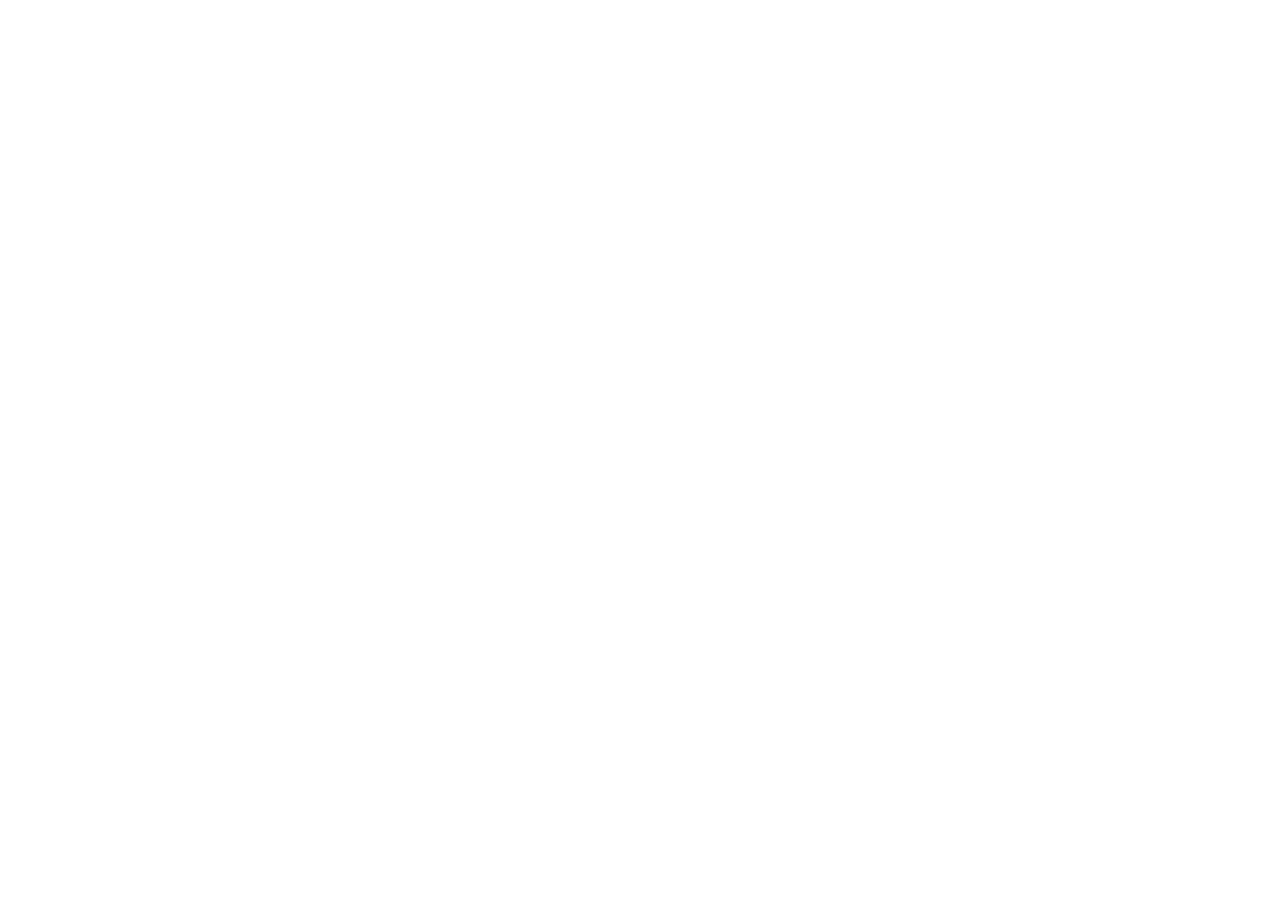
==== index.html @ ca5abe66 "Rename Todo.html to index.html" ====
<!DOCTYPE html>
<html lang="en">

<head>
    <meta charset="UTF-8">
    <meta http-equiv="X-UA-Compatible" content="IE=edge">
    <meta name="viewport" content="width=device-width, initial-scale=1.0">
    <title>Lista</title>
</head>

<body>

</body>

</html>
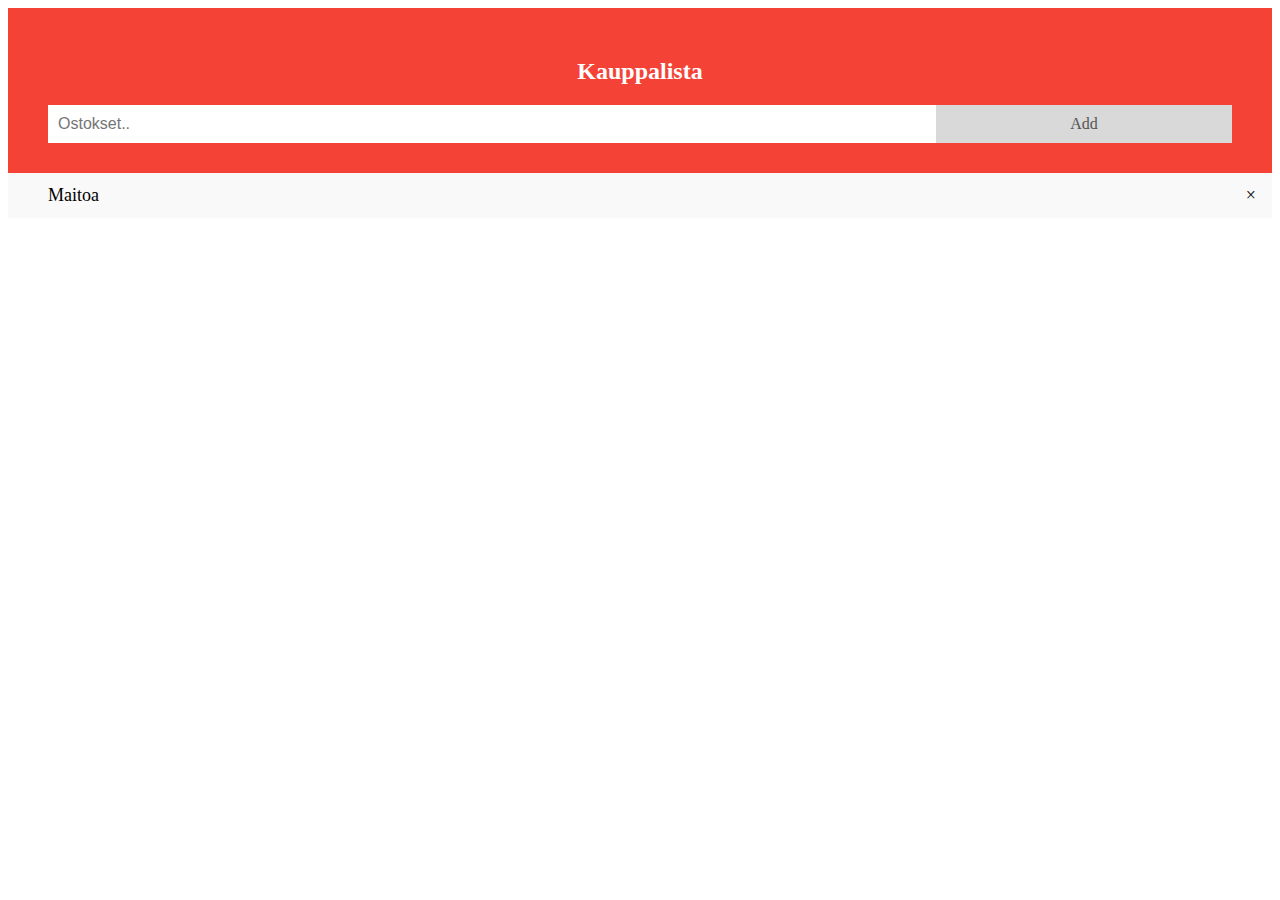
==== commit febd0379: "Update index.html" ====
--- a/index.html
+++ b/index.html
@@ -6,10 +6,23 @@
     <meta http-equiv="X-UA-Compatible" content="IE=edge">
     <meta name="viewport" content="width=device-width, initial-scale=1.0">
     <title>Lista</title>
+    <link rel="stylesheet" href="index.css">
+
 </head>
 
 <body>
+    <div id="paaDiv" class="header">
+        <h2>Kauppalista</h2>
+        <input type="text" id="myInput" placeholder="Ostokset..">
+        <span onclick="uusiTuote()" class="addBtn">Add</span>
+    </div>
 
+    <ul id="lisTa">
+
+        <li>Maitoa</li>
+    </ul>
+    <script src="index.js"></script>
 </body>
 
-</html>
+
+</html>--- a/index.css
+++ b/index.css
@@ -0,0 +1,114 @@
+/* Include the padding and border in an element's total width and height */
+* {
+    box-sizing: border-box;
+}
+
+/* Remove margins and padding from the list */
+ul {
+    margin: 0;
+    padding: 0;
+}
+
+/* Style the list items */
+ul li {
+    cursor: pointer;
+    position: relative;
+    padding: 12px 8px 12px 40px;
+    background: #eee;
+    font-size: 18px;
+    transition: 0.2s;
+
+    /* make the list items unselectable */
+    -webkit-user-select: none;
+    -moz-user-select: none;
+    -ms-user-select: none;
+    user-select: none;
+}
+
+/* Set all odd list items to a different color (zebra-stripes) */
+ul li:nth-child(odd) {
+    background: #f9f9f9;
+}
+
+/* Darker background-color on hover */
+ul li:hover {
+    background: #ddd;
+}
+
+/* When clicked on, add a background color and strike out text */
+ul li.checked {
+    background: #888;
+    color: #fff;
+    text-decoration: line-through;
+}
+
+/* Add a "checked" mark when clicked on */
+ul li.checked::before {
+    content: '';
+    position: absolute;
+    border-color: #fff;
+    border-style: solid;
+    border-width: 0 2px 2px 0;
+    top: 10px;
+    left: 16px;
+    transform: rotate(45deg);
+    height: 15px;
+    width: 7px;
+}
+
+/* Style the close button */
+.close {
+    position: absolute;
+    right: 0;
+    top: 0;
+    padding: 12px 16px 12px 16px;
+}
+
+.close:hover {
+    background-color: #f44336;
+    color: white;
+}
+
+/* Style the header */
+.header {
+    background-color: #f44336;
+    padding: 30px 40px;
+    color: white;
+    text-align: center;
+}
+
+/* Clear floats after the header */
+.header:after {
+    content: "";
+    display: table;
+    clear: both;
+}
+
+/* Style the input */
+input {
+    margin: 0;
+    border: none;
+    border-radius: 0;
+    width: 75%;
+    padding: 10px;
+    float: left;
+    font-size: 16px;
+}
+
+/* Style the "Add" button */
+.addBtn {
+    padding: 10px;
+    width: 25%;
+    background: #d9d9d9;
+    color: #555;
+    float: left;
+    text-align: center;
+    font-size: 16px;
+    cursor: pointer;
+    transition: 0.3s;
+    border-radius: 0;
+}
+
+.addBtn:hover {
+    background-color: #bbb;
+}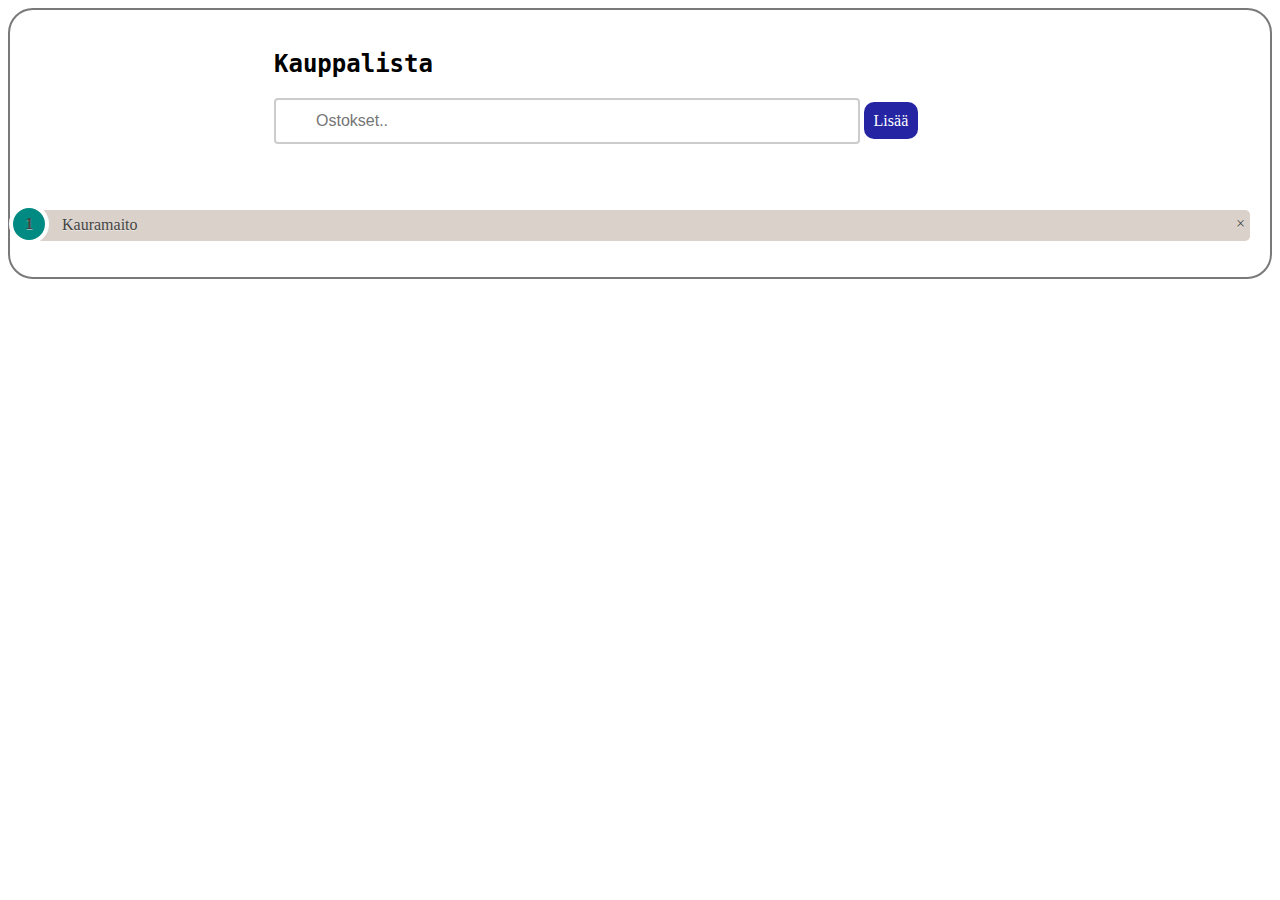
==== commit f377017e: "Update index.html" ====
--- a/index.html
+++ b/index.html
@@ -6,21 +6,25 @@
     <meta http-equiv="X-UA-Compatible" content="IE=edge">
     <meta name="viewport" content="width=device-width, initial-scale=1.0">
     <title>Lista</title>
-    <link rel="stylesheet" href="index.css">
+    <link rel="stylesheet" href="index1.css">
 
 </head>
 
 <body>
-    <div id="paaDiv" class="header">
-        <h2>Kauppalista</h2>
-        <input type="text" id="myInput" placeholder="Ostokset..">
-        <span onclick="uusiTuote()" class="addBtn">Add</span>
+    <div id="koko">
+
+        <div id="paaDiv" class="header">
+            <h2>Kauppalista</h2>
+            <input type="text" id="myInput" placeholder="Ostokset..">
+            <span onclick="uusiTuote()" class="nappi">Lisää</span>
+        </div>
+
+        <ul id="lisTa">
+
+            <li>Kauramaito</li>
+        </ul>
+
     </div>
-
-    <ul id="lisTa">
-
-        <li>Maitoa</li>
-    </ul>
     <script src="index.js"></script>
 </body>
 
--- a/index1.css
+++ b/index1.css
@@ -0,0 +1,129 @@
+* {
+    box-sizing: border-box;
+}
+
+/* Otsikko muokkaus */
+h2 {
+    font-family: "Monaco", monospace;
+}
+
+#paaDiv {
+    margin: auto;
+    width: 60%;
+    padding-bottom: 50px;
+
+
+}
+
+#koko {
+    border-radius: 25px;
+    border: 2px solid #797979;
+    padding: 20px;
+
+}
+
+/* Napin muokkaus */
+.nappi:hover {
+    background-color: #13ad0d;
+    transition: 1s;
+    cursor: pointer;
+}
+
+.nappi {
+
+    background-color: #2525a3;
+    color: #fff;
+    border: none;
+    border-radius: 10px;
+    padding: 10px;
+    min-height: 10px;
+    min-width: 20px;
+}
+
+/* Lisäyskentän muokkaus */
+input {
+    width: 80%;
+    box-sizing: border-box;
+    border: 2px solid #ccc;
+    border-radius: 4px;
+    font-size: 16px;
+    background-color: white;
+    background-image: url("https://cdn.pixabay.com/photo/2013/07/12/14/53/cart-148964_960_720.png");
+    background-position: left;
+    background-size: 35px 35px;
+    background-repeat: no-repeat;
+    padding: 12px 20px 12px 40px;
+}
+
+
+/* Listan muokkaus */
+ul {
+    counter-reset: li;
+    list-style: none;
+    padding: 0;
+    text-shadow: 0 1px 0 rgba(255, 255, 255, .5);
+}
+
+ul li {
+    position: relative;
+    display: block;
+    padding: .4em .4em .4em 2em;
+    margin: .5em 0;
+    background: #DAD2CA;
+    color: #444;
+    text-decoration: none;
+    border-radius: .3em;
+    transition: .3s ease-out;
+}
+
+ul li:hover {
+    background: #E9E4E0;
+}
+
+ul li:hover:before {
+    transform: rotate(360deg);
+}
+
+ul li:before {
+    content: counter(li);
+    counter-increment: li;
+    position: absolute;
+    left: -1.3em;
+    top: 50%;
+    margin-top: -1.3em;
+    background: #008a81;
+    height: 2em;
+    width: 2em;
+    line-height: 2em;
+    border: .3em solid #fff;
+    text-align: center;
+    font-weight: bold;
+    border-radius: 2em;
+    transition: all .3s ease-out;
+}
+
+ul li.checked::before {
+    content: '';
+    position: absolute;
+    border-color: #fff;
+    border-style: solid;
+    border-width: 0 2px 2px 0;
+    top: 10px;
+    left: 16px;
+    transform: rotate(45deg);
+    height: 15px;
+    width: 7px;
+}
+
+/* Sulku napin muokkaus */
+.close {
+    position: absolute;
+    right: 0;
+    top: 0;
+    padding: 5px 5px 5px 5px;
+    cursor: pointer;
+}
+
+.close:hover {
+    background: #797979;
+}